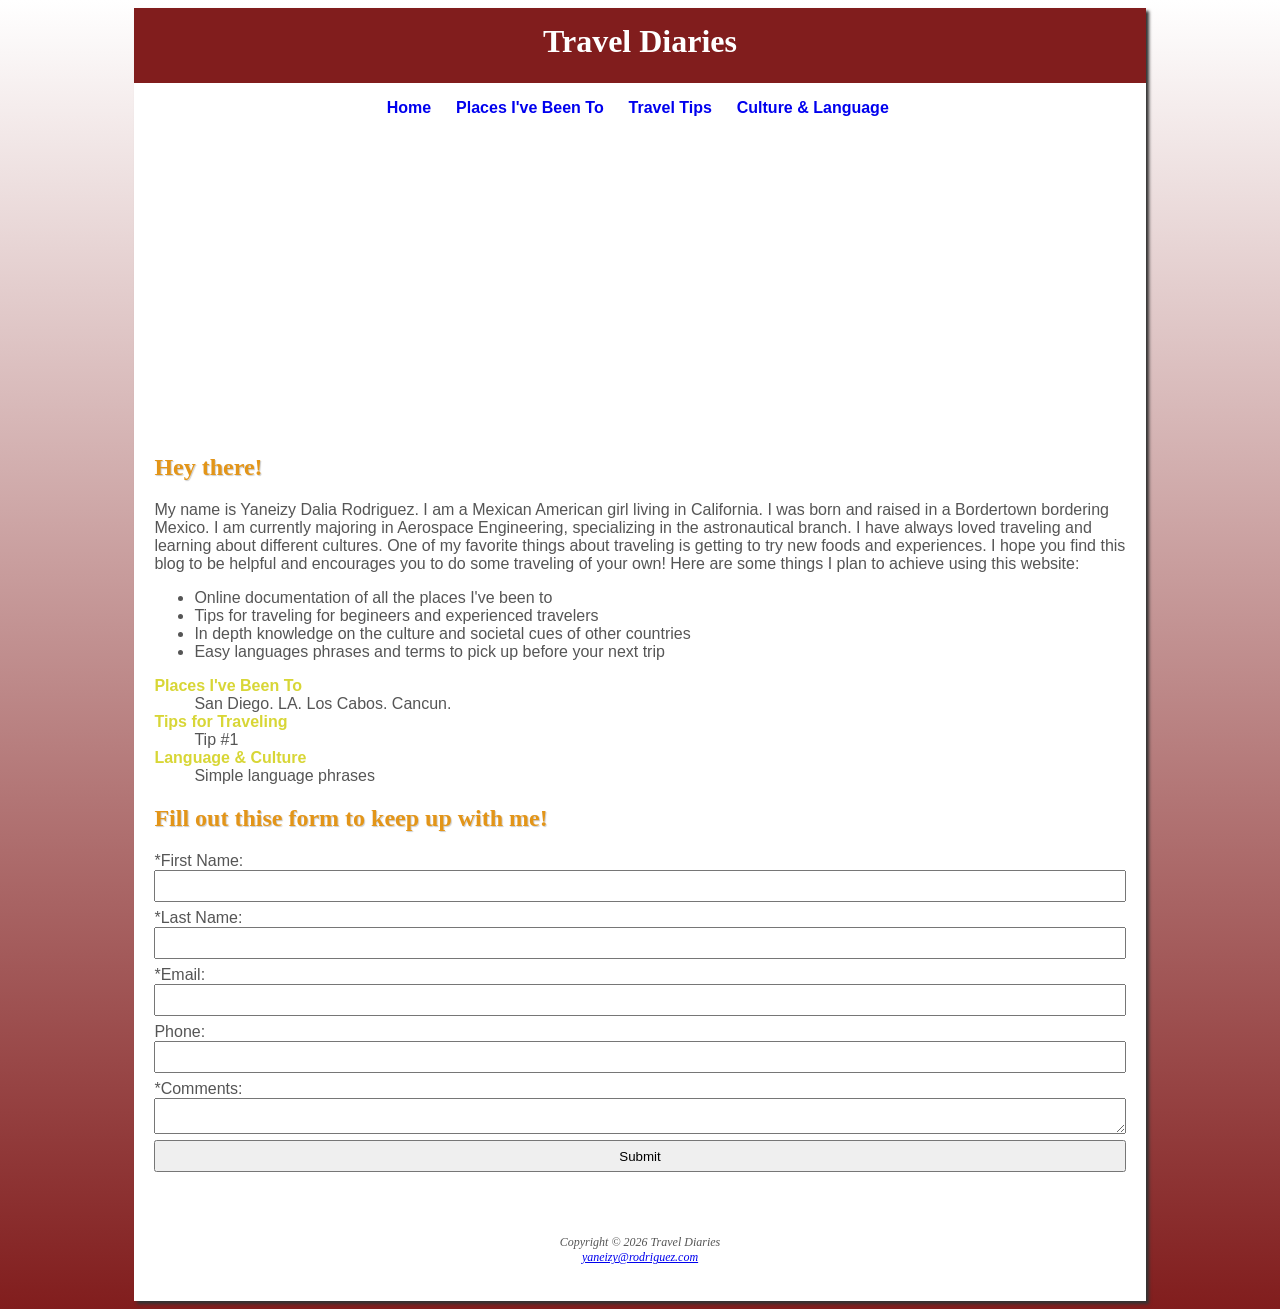
==== index.html @ 835fb39c "Add files via upload" ====
<!DOCTYPE html>
<html lang="en">
<head>
     <meta charset="utf-8">
     <meta name="viewport" content="width=device-width, initial-scale=1.0">
     <title>Travel Diaries</title>
     <link rel="stylesheet" href="travel.css">
    </head>
<body>
    <div id="wrapper">
        <header>
            <h1>Travel Diaries</h1>
        </header> 
        <nav>
            <a href="index.html">Home</a>&nbsp;
                <a href="places.html">Places I've Been To</a>&nbsp;
                <a href="tips.html">Travel Tips</a>&nbsp;
                <a href="language.html">Culture & Language</a>&nbsp;
        </nav>
        <div id="homehero">
    </div>
        <main>
            <h2>Hey there!</h2>
            <p>My name is Yaneizy Dalia Rodriguez. I am a Mexican American girl living in California. I was born and raised in a
                Bordertown bordering Mexico. I am currently majoring in Aerospace Engineering, specializing in the astronautical
                branch.  I have always loved traveling and learning about different cultures. One of my favorite things about
                traveling is getting to try new foods and experiences. I hope you find this blog to be helpful and encourages you
                to do some traveling of your own! Here are some things I plan to achieve using this website:</p>
            <ul>
                <li>Online documentation of all the places I've been to</li>
                <li>Tips for traveling for begineers and experienced travelers</li>
                <li>In depth knowledge on the culture and societal cues of other countries</li>
                <li>Easy languages phrases and terms to pick up before your next trip</li>
            </ul>
            <dl>
            <dt><strong>Places I've Been To</strong></dt>
            <dd>San Diego. LA. Los Cabos. Cancun.
            </dd>
            <dt><strong>Tips for Traveling</strong></dt>
            <dd>Tip #1
            </dd>
            <dt><strong>Language & Culture</strong></dt>
            <dd>Simple language phrases</dd>
            </dl>
            <h2>Fill out thise form to keep up with me!</h2>
            <form action="https://webdevbasics.net/scripts/travel.php" method="post">

                <label for="firstName">*First Name:</label>
                <input type="text" name="myFirstName" id="firstName" required="required"></input>

                <label for="lastName">*Last Name:</label>
                <input type="text" name="myLastName" id="lastName" required="required"></input>

                <label for="email">*Email:</label>
                <input type="email" name="myEmail" id="email" required="required"></input>

                <label for="phone">Phone:</label>
                <input type="tel" name="myPhone" id="phone" maxlength="12"></input>

                <label for="comments">*Comments:</label>
                <textarea name="myComments" id="myComments" rows="2" cols="30" value="Submit"></textarea>

                <input type="submit" id="Submit" required="required"></input>
            </form>
        </main>
        <footer>
            <p> Copyright &copy; 2026 Travel Diaries<br> 
                <a href="mailto:yaneizy@rodriguez.com">yaneizy@rodriguez.com</a>
        </footer>
    </div>
</body>
</html>
---- travel.css ----
body{ 
    background-color: #811d1d; 
    background-image: linear-gradient(to bottom, #ffffff, #811d1d);
    color: #555555; 
    font-family: Arial, Helvetica, sans-serif; 
}

#wrapper {
    margin-left: auto;
    margin-right: auto;
    width: 80%;
    min-width: 960px;
    max-width: 2048px;
    background-color: white;
    box-shadow: 3px 3px 3px #333333;
}

header{ 
      background-color: #811d1d;
      background-image: url('images/sunset.jpg'); 
      background-repeat: no-repeat;
      background-position: right; 
      height: 60px;
      padding-top:15px;
      color: #FFFFFF; 
      text-align: center;
}

nav{ 
    background-color: #FFFFFF; 
    font-weight: bold;
    text-align: center;
    padding: 1em;
}

nav a { 
    text-decoration: none;
    padding-left: 0.5em;
    padding-right: 0.5em;
}

main { 
    padding: 1px 20px 20px 20px;
    display: block;
}

h1{ 
    margin: 0; 
    font-family: Georgia, 'Times New Roman', serif;
}

h2{ 
    color: #e39518; 
    font-family: Georgia, 'Times New Roman', serif;
    text-shadow: 1px 1px 1px #CCCCCC;
}

h3{ 
    color: #000033;
    font-family: Georgia, 'Times New Roman', serif;
}

form {
    display: flex;
    flex-flow: column nowrap;
}
input, textarea {
    margin-bottom: .5em;
}

input {
    padding: .5em;
}

dt{ 
    color: #d8d636; 
}

td, th {
    border: 2px solid #3399CC;
    padding: 0.5em;
}

td {
    text-align: center;
}

footer{ 
    padding: 2em;
    font-family: Georgia, 'Times New Roman', serif;
    font-size: 75%;
    font-style: italic;
    text-align: center;
}

.resort {  
    color: #1976D2; 
    font-weight: bold; 
}   

#contact{
    font-size: 90%;
}

#homehero {
    height: 300px;
    background-image: url('images/me.jpg');
    background-size: 100% 100%;
    background-repeat: no-repeat;
}
#placeshero {
    height: 300px;
    background-image: url('images/yurt.jpg');
    background-size: 100% 100%;
    background-repeat: no-repeat;
}
#tipshero {
    height: 300px;
    background-image: url('images/trail.jpg');
    background-size: 100% 100%;
    background-repeat: no-repeat;
}
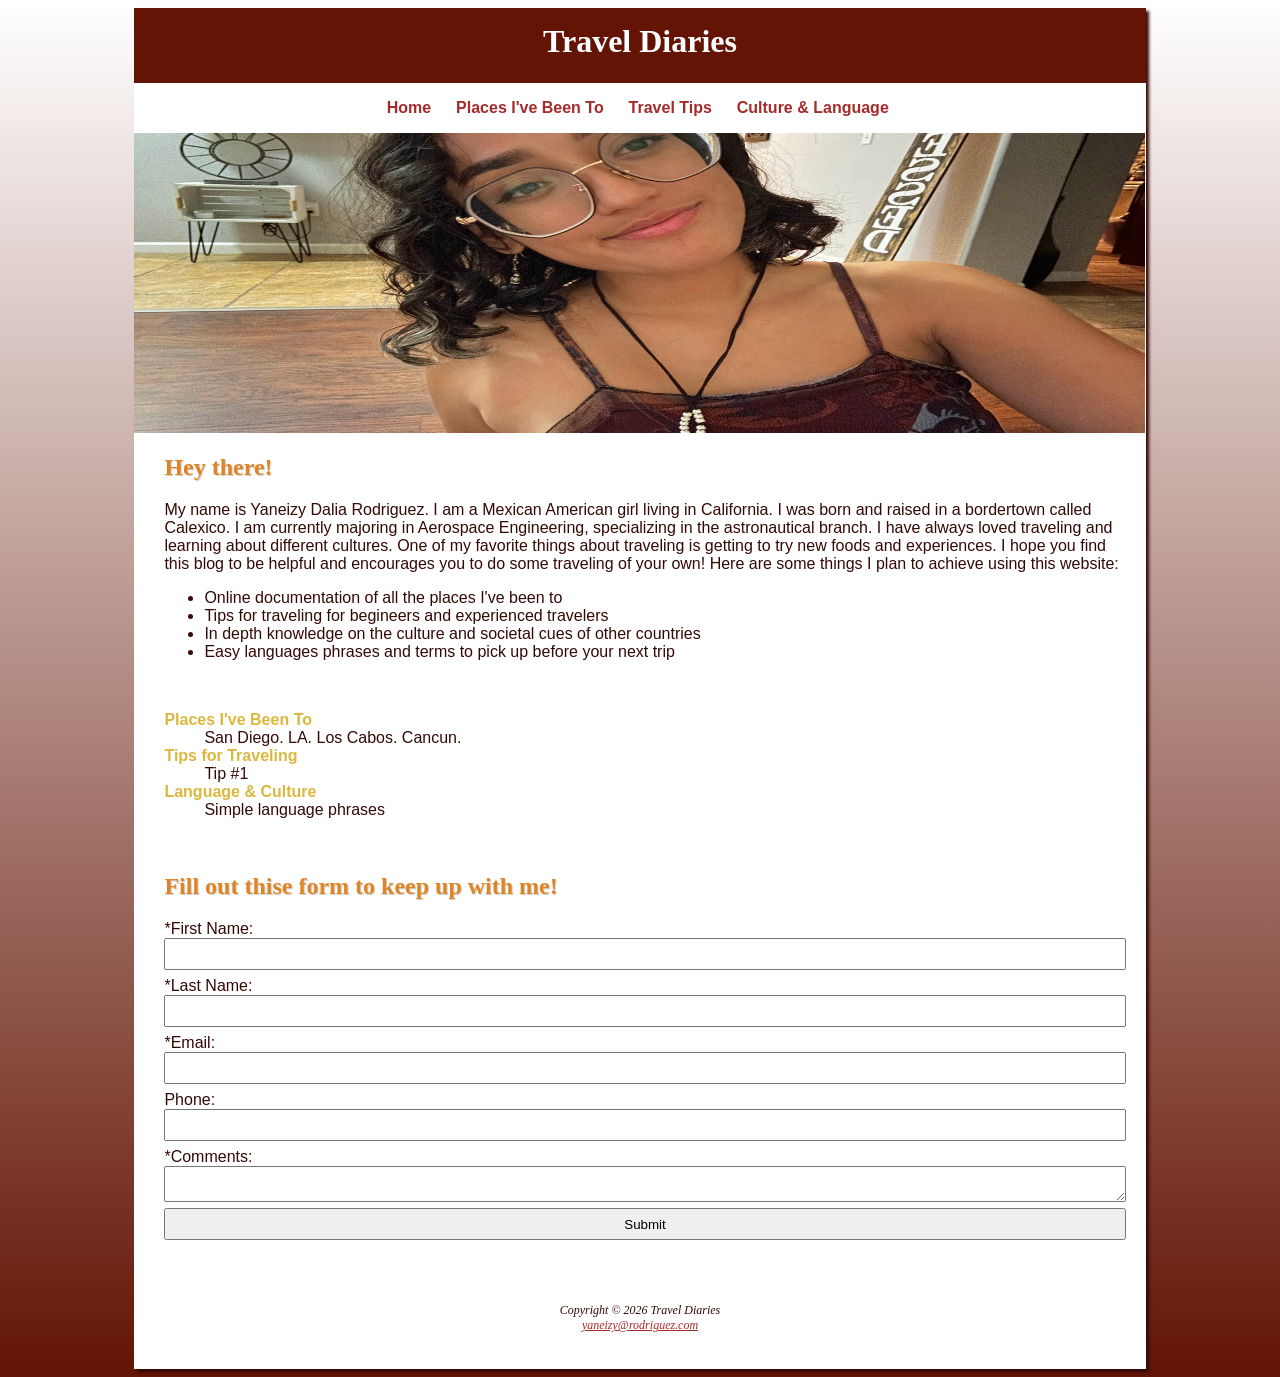
==== commit 0335cbf2: "Add files via upload" ====
--- a/index.html
+++ b/index.html
@@ -9,7 +9,7 @@
 <body>
     <div id="wrapper">
         <header>
-            <h1>Travel Diaries</h1>
+            <h1><a href="index.html">Travel Diaries</a></h1>
         </header> 
         <nav>
             <a href="index.html">Home</a>&nbsp;
@@ -22,7 +22,7 @@
         <main>
             <h2>Hey there!</h2>
             <p>My name is Yaneizy Dalia Rodriguez. I am a Mexican American girl living in California. I was born and raised in a
-                Bordertown bordering Mexico. I am currently majoring in Aerospace Engineering, specializing in the astronautical
+                bordertown called Calexico. I am currently majoring in Aerospace Engineering, specializing in the astronautical
                 branch.  I have always loved traveling and learning about different cultures. One of my favorite things about
                 traveling is getting to try new foods and experiences. I hope you find this blog to be helpful and encourages you
                 to do some traveling of your own! Here are some things I plan to achieve using this website:</p>
@@ -32,6 +32,7 @@
                 <li>In depth knowledge on the culture and societal cues of other countries</li>
                 <li>Easy languages phrases and terms to pick up before your next trip</li>
             </ul>
+            <br>
             <dl>
             <dt><strong>Places I've Been To</strong></dt>
             <dd>San Diego. LA. Los Cabos. Cancun.
@@ -42,6 +43,7 @@
             <dt><strong>Language & Culture</strong></dt>
             <dd>Simple language phrases</dd>
             </dl>
+            <br>
             <h2>Fill out thise form to keep up with me!</h2>
             <form action="https://webdevbasics.net/scripts/travel.php" method="post">
 
--- a/travel.css
+++ b/travel.css
@@ -1,65 +1,117 @@
 body{ 
-    background-color: #811d1d; 
-    background-image: linear-gradient(to bottom, #ffffff, #811d1d);
-    color: #555555; 
+    background-color: #631404; 
+    background-image: linear-gradient(to bottom, #ffffff, #631404);
+    color: #330906; 
     font-family: Arial, Helvetica, sans-serif; 
 }
 
+/*body sizing*/
 #wrapper {
     margin-left: auto;
     margin-right: auto;
     width: 80%;
     min-width: 960px;
     max-width: 2048px;
-    background-color: white;
-    box-shadow: 3px 3px 3px #333333;
+    background-color: #FFFFFF;
+    box-shadow: 3px 3px 3px #330906;
 }
 
 header{ 
-      background-color: #811d1d;
-      background-image: url('images/sunset.jpg'); 
-      background-repeat: no-repeat;
-      background-position: right; 
+      background-color: #631404;
       height: 60px;
       padding-top:15px;
       color: #FFFFFF; 
       text-align: center;
 }
+/*figure what this is*/
+header a{ 
+    text-decoration: none;
+}
+header a:link{ 
+    color: #FFFFFF; 
+}
+header a:visited{ 
+    color: #FFFFFF; 
+}
+header a:hover{ 
+    color: #DF8525; 
+}
 
+/*navigation bar*/
 nav{ 
     background-color: #FFFFFF; 
     font-weight: bold;
     text-align: center;
     padding: 1em;
 }
-
+/*figure what this is*/
+nav li{ 
+    border-bottom: 1px solid #631404 ;
+}
+nav ul { 
+    list-style-type: none;
+    font-size: 1.2em;
+    margin: 0;
+    padding-left: 0;
+}
 nav a { 
     text-decoration: none;
     padding-left: 0.5em;
     padding-right: 0.5em;
 }
+nav a:link { 
+    color: #A52A2A;
+}
+nav a:visited { 
+    color: #631404;
+}
+nav a:hover { 
+    color: #A52A2A;
+}
+nav a:active {
+  color: #DF8525; 
+}
+/*navigation end*/
+
+a:link {
+  color: #A52A2A; 
+}
+a:visited {
+  color: #631404; 
+}
+a:hover {
+  color: #A52A2A; 
+}
+/*active state (the moment it is clicked) */
+a:active {
+  color: #DF8525; 
+}
+
 
 main { 
-    padding: 1px 20px 20px 20px;
+    background-color: #FFFFFF;
+    padding-left: 30px;
+    padding: 1px 20px 20px 30px;
+    overflow: auto;
     display: block;
 }
 
 h1{ 
     margin: 0; 
+    color: #330906;
+    font-family: Georgia, 'Times New Roman', serif;
+}
+h2{ 
+    color: #DF8525; 
+    font-family: Georgia, 'Times New Roman', serif;
+    text-shadow: 1px 1px 1px #CCCCCC;
+}
+h3{ 
+    color: #DCB73E;
     font-family: Georgia, 'Times New Roman', serif;
 }
 
-h2{ 
-    color: #e39518; 
-    font-family: Georgia, 'Times New Roman', serif;
-    text-shadow: 1px 1px 1px #CCCCCC;
-}
-
-h3{ 
-    color: #000033;
-    font-family: Georgia, 'Times New Roman', serif;
-}
-
+/* Subscription Form */
 form {
     display: flex;
     flex-flow: column nowrap;
@@ -67,41 +119,38 @@
 input, textarea {
     margin-bottom: .5em;
 }
-
 input {
     padding: .5em;
 }
+/* End Form */
 
 dt{ 
-    color: #d8d636; 
+    color: #DCB73E; 
 }
-
 td, th {
-    border: 2px solid #3399CC;
+    border: 2px solid #D72304;
     padding: 0.5em;
 }
-
 td {
     text-align: center;
 }
 
 footer{ 
     padding: 2em;
-    font-family: Georgia, 'Times New Roman', serif;
     font-size: 75%;
     font-style: italic;
     text-align: center;
+    font-family: Georgia, 'Times New Roman', serif;
 }
 
 .resort {  
-    color: #1976D2; 
+    color: #D72304; 
     font-weight: bold; 
 }   
 
 #contact{
     font-size: 90%;
 }
-
 #homehero {
     height: 300px;
     background-image: url('images/me.jpg');
@@ -110,13 +159,13 @@
 }
 #placeshero {
     height: 300px;
-    background-image: url('images/yurt.jpg');
+    background-image: url('images/place.png');
     background-size: 100% 100%;
     background-repeat: no-repeat;
 }
 #tipshero {
     height: 300px;
-    background-image: url('images/trail.jpg');
+    background-image: url('images/tip.png');
     background-size: 100% 100%;
     background-repeat: no-repeat;
 }
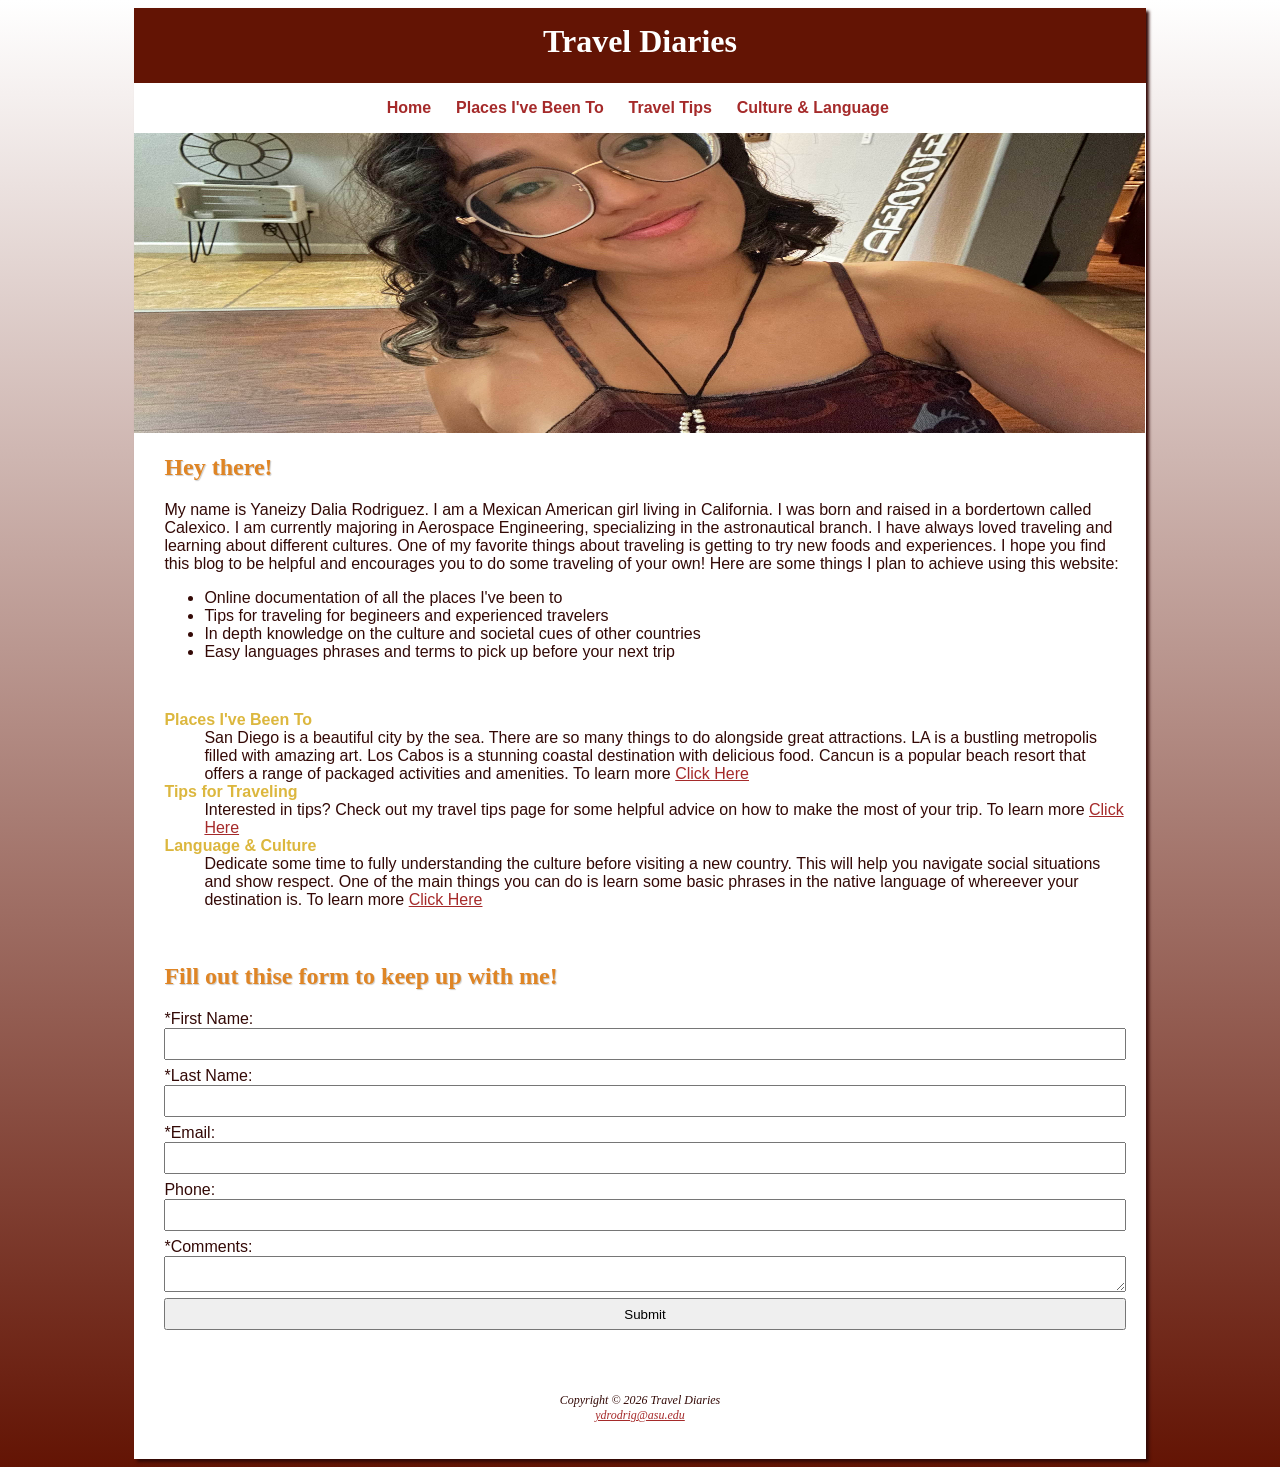
==== commit b369556c: "Add files via upload" ====
--- a/index.html
+++ b/index.html
@@ -35,39 +35,45 @@
             <br>
             <dl>
             <dt><strong>Places I've Been To</strong></dt>
-            <dd>San Diego. LA. Los Cabos. Cancun.
+            <dd>San Diego is a beautiful city by the sea. There are so many things to do alongside great attractions. LA is a 
+                bustling metropolis filled with amazing art. Los Cabos is a stunning coastal destination with delicious food.
+                Cancun is a popular beach resort that offers a range of packaged activities and amenities. To learn more
+                <a href="places.html">Click Here</a>
             </dd>
             <dt><strong>Tips for Traveling</strong></dt>
-            <dd>Tip #1
+            <dd>Interested in tips? Check out my travel tips page for some helpful advice on how to make the most of your trip.
+                To learn more <a href="tips.html">Click Here</a>
             </dd>
             <dt><strong>Language & Culture</strong></dt>
-            <dd>Simple language phrases</dd>
+            <dd>Dedicate some time to fully understanding the culture before visiting a new country. This will help you navigate
+                social situations and show respect. One of the main things you can do is learn some basic phrases in the native
+                language of whereever your destination is. To learn more <a href="language.html">Click Here</a></dd>
             </dl>
             <br>
             <h2>Fill out thise form to keep up with me!</h2>
             <form action="https://webdevbasics.net/scripts/travel.php" method="post">
 
                 <label for="firstName">*First Name:</label>
-                <input type="text" name="myFirstName" id="firstName" required="required"></input>
+                <input type="text" name="myFirstName" id="firstName" required="required">
 
                 <label for="lastName">*Last Name:</label>
-                <input type="text" name="myLastName" id="lastName" required="required"></input>
+                <input type="text" name="myLastName" id="lastName" required="required">
 
                 <label for="email">*Email:</label>
-                <input type="email" name="myEmail" id="email" required="required"></input>
+                <input type="email" name="myEmail" id="email" required="required">
 
                 <label for="phone">Phone:</label>
-                <input type="tel" name="myPhone" id="phone" maxlength="12"></input>
+                <input type="tel" name="myPhone" id="phone" maxlength="12">
 
-                <label for="comments">*Comments:</label>
-                <textarea name="myComments" id="myComments" rows="2" cols="30" value="Submit"></textarea>
+                <label for="myComments">*Comments:</label>
+                <textarea name="myComments" id="myComments" rows="2" cols="30"></textarea>
 
-                <input type="submit" id="Submit" required="required"></input>
+                <input type="submit" id="Submit">
             </form>
         </main>
         <footer>
             <p> Copyright &copy; 2026 Travel Diaries<br> 
-                <a href="mailto:yaneizy@rodriguez.com">yaneizy@rodriguez.com</a>
+                <a href="mailto:ydrodrig@asu.edu">ydrodrig@asu.edu</a></p>
         </footer>
     </div>
 </body>
--- a/travel.css
+++ b/travel.css
@@ -90,7 +90,6 @@
 
 main { 
     background-color: #FFFFFF;
-    padding-left: 30px;
     padding: 1px 20px 20px 30px;
     overflow: auto;
     display: block;
@@ -128,11 +127,16 @@
     color: #DCB73E; 
 }
 td, th {
-    border: 2px solid #D72304;
+    border: 2px solid #DCB73E;
     padding: 0.5em;
 }
 td {
     text-align: center;
+}
+table {
+    border-spacing: 0;
+    border: 2px solid #DCB73E;
+    border-collapse: collapse;
 }
 
 footer{ 
@@ -143,6 +147,10 @@
     font-family: Georgia, 'Times New Roman', serif;
 }
 
+video{
+    float: right;
+    margin: 1em;
+}
 .resort {  
     color: #D72304; 
     font-weight: bold; 
@@ -168,4 +176,16 @@
     background-image: url('images/tip.png');
     background-size: 100% 100%;
     background-repeat: no-repeat;
-}+}
+#langhero {
+    height: 300px;
+    background-image: url('images/kinder.png');
+    background-size: 100% 100%;
+    background-repeat: no-repeat;
+}
+
+ .flow{
+        display: flex;
+        flex-direction: column;
+        gap: 20px;
+    }
